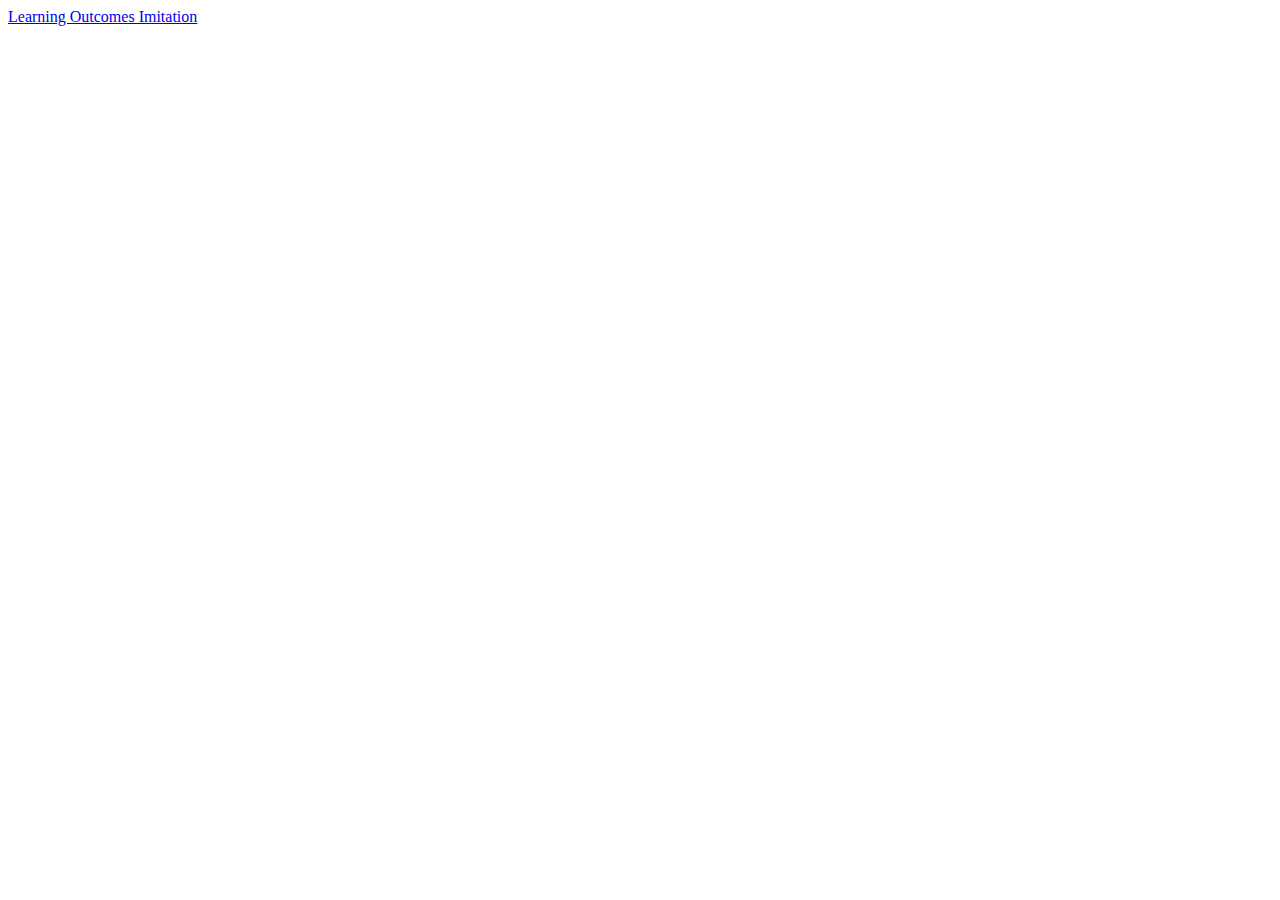
==== index.html @ 6d9ecef5 "Repo index" ====
<!DOCTYPE html>

<html>
    <head>
        <meta lang="eng">
        <meta charset="UTF-8">
    </head>
    <body>
        <a href="Oblig2/index.html">Learning Outcomes Imitation</a>
    </body>
</html>
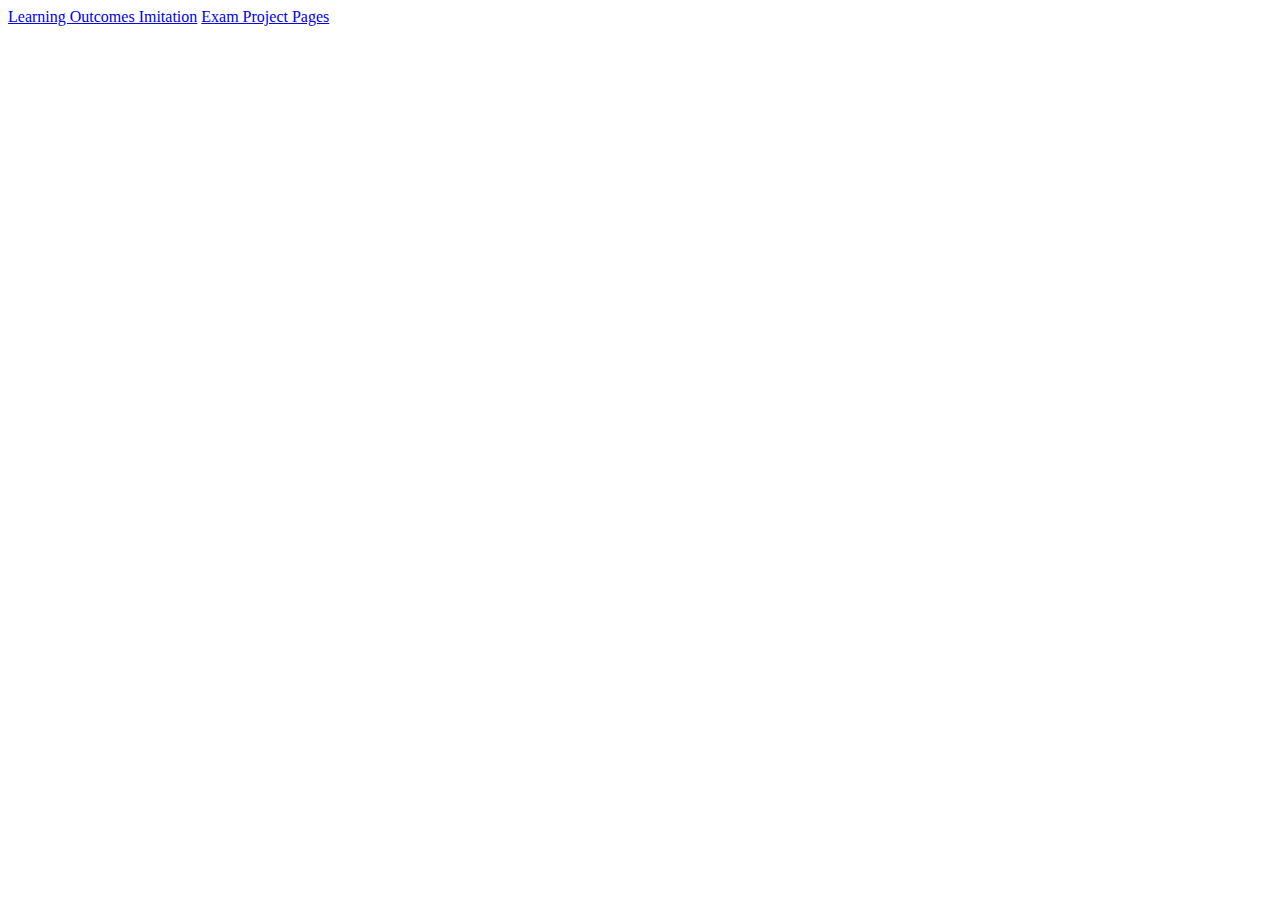
==== commit 9cb5c887: "Liten oppdatering for enklere testing" ====
--- a/index.html
+++ b/index.html
@@ -7,5 +7,6 @@
     </head>
     <body>
         <a href="Oblig2/index.html">Learning Outcomes Imitation</a>
+        <a href="Exam/index.html">Exam Project Pages</a>
     </body>
 </html>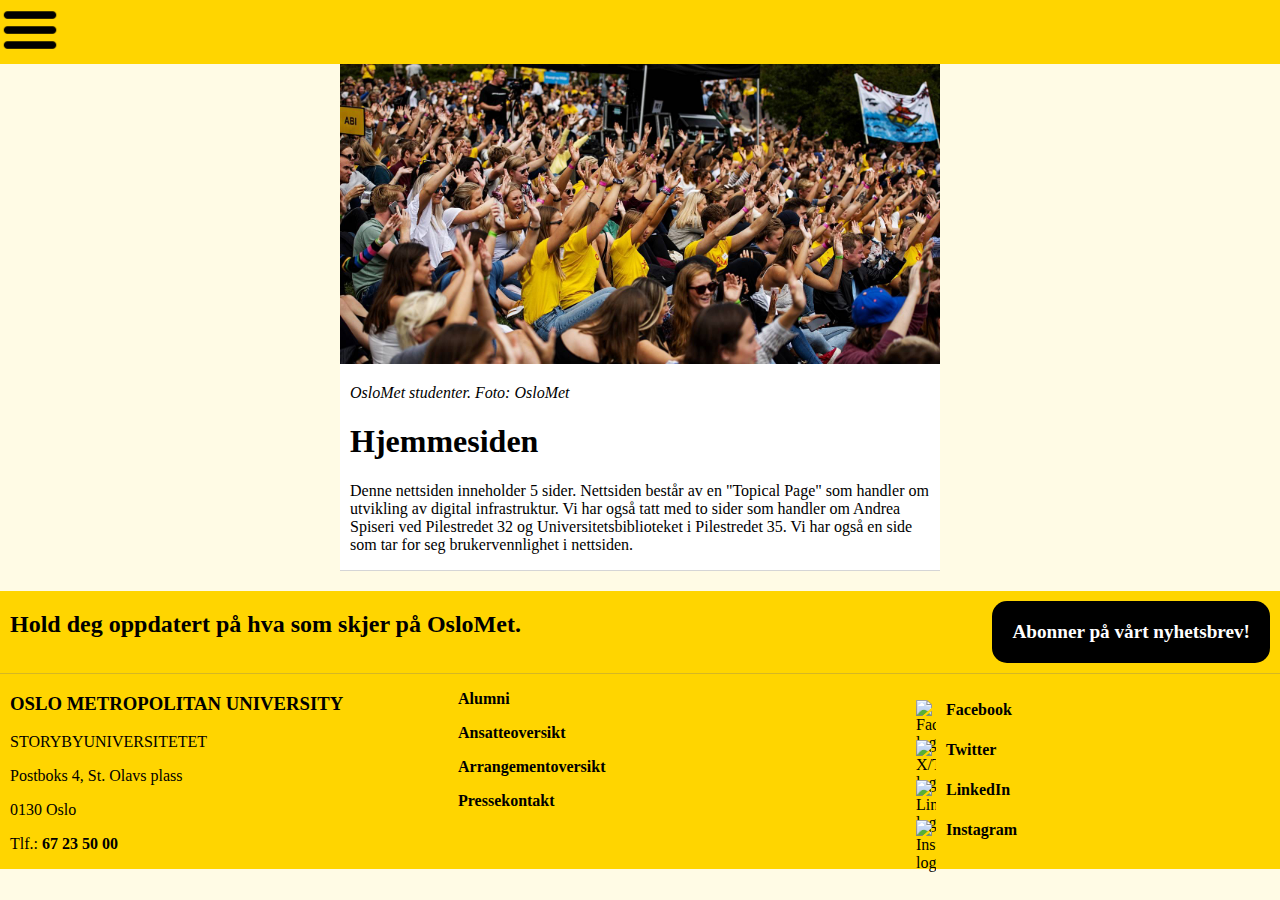
==== commit 97e9ccfe: "Relocating for delivery" ====
--- a/index.html
+++ b/index.html
@@ -1,12 +1,116 @@
 <!DOCTYPE html>
 
-<html>
+<html lang="en">
     <head>
-        <meta lang="eng">
+        <!--Metadata og lenke til stylesheet-->
         <meta charset="UTF-8">
+        <link rel="stylesheet" type="text/css" href="/css/style.css">
+        <title>Introside</title>
+        <meta name="viewport" content="width=device-width, initial-scale=1.0">
     </head>
+
     <body>
-        <a href="Oblig2/index.html">Learning Outcomes Imitation</a>
-        <a href="Exam/index.html">Exam Project Pages</a>
+        <!-- Øverste delen av siden -->
+        <header>
+            <!--Navigasjonsmeny-->
+            <nav>
+                <!--"Hamburger" ikon-->
+                <label for="ham-menu-toggle">
+                    <img class="ham-icon" alt="Ikonet for menyen som lar deg navigere mellom nettsidene" srcset="img/hamburger-icon.png">
+                </label>
+                <!--Skjult "checkbox" for hamburgermeny-->
+                <input id="ham-menu-toggle"     type="checkbox">
+                <!--Navigasjonlenker-->
+                <ul class="menu-links">
+                    <li><a href="index.html">Hjemmesiden</a></li>
+                    <li><a a href="secondary/page2.html">Temasiden</a></li>
+                    <li><a href="secondary/page3.html">Biblioteket i P35</a></li>
+                    <li><a href="secondary/page4.html">Spiseriet i P32</a></li>
+                    <li><a href="secondary/page5.html">Brukervennlighet</a></li>
+                </ul>
+            </nav>
+        </header>
+
+        <!-- Hovedinnhold -->
+        <main>
+            <article class="bottomLine">
+                <div>
+                    <img src="img/OsloMetIndex.jpg" alt="Mange studenter som er samlet">
+                    <p class="pictureText">OsloMet studenter. Foto: OsloMet</p>      
+                    <h1>Hjemmesiden</h1>
+                </div>
+
+                <p>
+                    Denne nettsiden inneholder 5 sider. Nettsiden består av en "Topical Page" 
+                    som handler om utvikling av digital infrastruktur. Vi har også tatt med 
+                    to sider som handler om Andrea Spiseri ved Pilestredet 32 og 
+                    Universitetsbiblioteket i Pilestredet 35. Vi har også en side som tar for seg 
+                    brukervennlighet i nettsiden.
+                </p>
+            </article>
+        </main>
+
+        <!-- Footer seksjon -->
+        <footer> <!--Siste container-->
+            <!--Seksjon for bunnlinjen-->
+            <div class="flexContainer bottomLine">
+                <h2>Hold deg oppdatert på hva som skjer på OsloMet.</h2>
+                <!--Knapp som tar deg til Oslomet sin offisielle side for å abonnere på nyhetsbrev-->
+                <a href="https://www.oslomet.no/nyhetsbrev" class="button box">Abonner på vårt nyhetsbrev!</a>
+            </div>
+            <!--Kontaktinformasjon og lenker til Oslomet sine offisielle sosiale medier-->
+            <div class="flexContainer">
+                <div>
+                    <h3>OSLO METROPOLITAN UNIVERSITY</h3>
+                    <p>STORYBYUNIVERSITETET</p>
+                    <p>Postboks 4, St. Olavs plass</p>
+                    <p>0130 Oslo</p>
+                    <p>Tlf.: <a href="tel:67235000">67 23 50 00</a></p>
+                </div>
+                <div>
+                    <p><a href="https://www.oslomet.no/alumni">Alumni</a></p>
+                    <p><a href="https://www.oslomet.no/om/ansatteoversikt">Ansatteoversikt</a></p>
+                    <p><a href="https://www.oslomet.no/om/arrangement/arrangementsoversikt">Arrangementoversikt</a></p>
+                    <p><a href="https://www.oslomet.no/om/pressekontakt">Pressekontakt</a></p>
+                </div>
+                <div> 
+                    <!--Ikon container for sosiale medier ikoner-->
+                    <ul>
+                        <li class="icon-container">
+                            <div class="social-media-icon">
+                                <img src="https://upload.wikimedia.org/wikipedia/commons/6/6c/Facebook_Logo_2023.png" alt="Facebook logoen">
+                            </div>
+                            <div class="social-media-link">
+                                <a href="https://www.facebook.com/oslomet/">Facebook</a>
+                            </div>
+                        </li>
+                        <li class="icon-container">
+                            <div class="social-media-icon">
+                                <img src="https://about.twitter.com/content/dam/about-twitter/x/brand-toolkit/logo-black.png.twimg.1920.png" alt="X/Twitter logoen">
+                            </div>
+                            <div class="social-media-link">
+                                <a href="https://twitter.com/oslomet">Twitter</a>
+                            </div>
+                        </li>
+                        <li class="icon-container">
+                            <div class="social-media-icon">
+                                <img src="https://upload.wikimedia.org/wikipedia/commons/f/f8/LinkedIn_icon_circle.svg" alt="Linkedin logoen">
+                            </div>
+                            <div class="social-media-link">
+                                <a href="https://no.linkedin.com/school/oslomet/">LinkedIn</a>
+                            </div>
+                        </li>
+                        <li class="icon-container">
+                            <div class="social-media-icon">
+                                <img src="https://upload.wikimedia.org/wikipedia/commons/a/a5/Instagram_icon.png" alt="Instagram logoen">
+                            </div>
+                            <div class="social-media-link">
+                                <a href="https://www.instagram.com/oslomet/?hl=nb">Instagram</a>
+                            </div>
+                        </li>
+                    </ul>
+                </div>
+            </div>
+        </footer>
     </body>
 </html>--- a/css/style.css
+++ b/css/style.css
@@ -0,0 +1,309 @@
+/* Resetter nettleser "defaults" og setter bakgrunnsfarge */
+body {
+    margin: 0;
+    padding: 0;
+    background-color: rgba(255,213,0, 0.1);
+}
+
+/* Setter et bakgrunnsbilde for page2.html: Topical page */
+.backgroundImage {
+    background-image: url(../img/Galaxy.jpg);
+    background-size: cover;
+}
+
+/* Deler "main" seksjonen i et CSS grid */
+main {
+    display: grid;
+    gap: 20px;
+    margin-bottom: 20px;
+}
+
+/* Setter bakgrunnsfargen til artikkelen og div descendants til klassen .white til hvit */
+article, .white div {
+    background-color: white;
+}
+
+/* Fjerner "bullet-point"-en til list elementene i <aside> */
+aside li {
+    list-style: none;
+    line-height: 2rem;
+}
+
+/* "universalt" padding for all form for tekst enn så lenge */
+h1, h2, h3, h4, h5, p, ul {
+    padding: 0px 10px;
+}
+
+/* Bilder tar opp full bredde av "parent" elementet og høyden automatisk tilfredstiller bredden */
+img {
+    max-width: 100%;
+    height: auto;
+}
+
+/* Gjør bildetekst grå og trekker teksten vertikalt nærmere bildet*/
+.pictureText {
+    font-style: italic;
+    margin: 0px inherit;
+    color: black;
+}
+
+/* Lager et diskret border på bunnen av innholdet */
+.bottomLine {
+    border-bottom: 1px solid rgba(115, 117, 120, 0.3)
+}
+
+/* Setter lenke tekst til svart med gul linje under*/
+a {
+    font-weight: 600;
+    color:black;
+    text-decoration-color: rgba(255,213,0,255);
+    text-decoration-thickness: 2px;
+    text-underline-offset: 3.5px;
+}
+
+/* Linje under lenke bytter fra gult til svart når pekeren er på lenken */
+a:hover {
+    text-decoration-color:black;
+}
+
+/* Elementer med klassen <.box>, og klassen's descendants <div>, <p> og <ul> får en avrundet box */
+.box, .box > div, .box > p, .box ul {
+    border-radius: 15px;
+    padding: 5px;
+}
+
+/* Setter <p> og <div> descendants' bakgrunnsfarge til gul*/
+.yellow > p, .yellow div {
+    background-color: rgba(254,212,0, 0.5);
+    margin: 10px;
+}
+
+/* Lager grunnlag for flex-container */
+.flexContainer {
+    display: flex;
+}
+
+/* Setter nav-barens og footerens bakgrunnsfarge til OsloMets farge */
+nav, footer {
+    background-color: rgba(255,213,0,255);
+}
+
+/* Svart knapp som fører til nyhetsbrevet */
+.button {
+    text-decoration-color: black;
+    background-color: black;
+    display: inline-block;
+    text-align: center;
+    margin: 10px;
+    padding: 20px;
+    font-weight: 700;
+    font-size: 1.2rem;
+    color: white;
+    margin-left: auto;
+}
+
+/* Container for sosial medie lenke */
+.icon-container
+{
+    padding: 10px;
+    display: flex;
+    gap: 10px;
+    align-items: center;
+}
+
+/* Setter høyde og bredde til ikonet */
+.social-media-icon
+{
+    max-width: 20px;
+    max-height: 20px;
+
+}
+
+/* Fjerner mellomrommet til venstre slik at listen av sosial medie lenkene er på linje med resten av flex-container elementene */
+footer > ul {
+    padding-left: 0px;
+}
+
+
+/* CSS deklarasjoner som kun gjelder når vinduet er under eller lik 700px */
+@media (max-width: 700px) {
+    /* Flex items følger en loddrett oppstilling, dvs. lenker i footer og seksjonen for ekstra detaljer*/
+    .flexContainer {
+        flex-flow: column;
+        row-gap: 10px;
+        align-content: space-between;
+    }
+}
+
+/* CSS deklarasjoner som kun gjelder når vinduet er større enn 700px og mindre enn 1100px */
+@media (max-width: 1100px) and (min-width: 700px) {
+
+    a {
+        word-break: break-all; /* Forhindrer at ord "klipper" utover borderen,
+         men heller deler opp ordet inn i en ny linje */
+    }
+}
+
+@media (min-width: 701px) {
+    /* Deler <main> inn i 3 kolonner, der side-kolonnene tar opp 20% av viewporten og midt-delen justerer automatisk etter gjenstående plass */
+    main {
+        grid-template-columns: 25vw auto 25vw;
+    }
+
+    /* Seksjon for små detaljer tar opp kolonnen i midten og siste rad, space-evenly verdien setter lik mengde plass mellom flex-elementene */
+    section {
+        grid-column: 2 / 3;
+        grid-row: 2;
+        justify-content: space-evenly;
+    }
+
+    /* Artikkelen tar opp kolonnen i midten, men i første rad */
+    article {
+        grid-column: 2 / 3;
+        grid-row: 1;
+    }
+
+    /*<aside> er innholdsfortegnelsen og tar opp første kolonne, første rad. 
+    Posisjonen er satt til fixed slik at brukeren har adgang til innholdsfortegnelsen hvor som helst på siden  */
+    aside {
+        grid-column: 1 / 2;
+        grid-row: 1;
+        position: fixed;
+    }
+
+    /* Flex items følger en vannrett oppstilling*/
+    .flexContainer {
+        flex-direction: row;
+        column-gap: 10px;
+    }
+
+    /* Flex items tar opp 30% av foreldreelementet's bredde */
+    .flexContainer > div {
+        width: 30%;
+    }
+    
+    /* Flex-elementene tar opp hele bredden, men med mellomrom mellom seg */
+    footer > div {
+        justify-content: space-between;
+    }
+    
+    /* Elementer med klassen får sine descendants delt inn i to kolonner, 
+    der første kolonne tar opp 50% til 80% av bredden og den andre justerer automatisk etter gjenstående plass  */
+    .twoColumns {
+        display: grid;
+        gap: 10px;
+        grid-template-columns: min(50%, 80%) auto;
+    }
+    
+    /* Relevant for topical page, og tar opp tredje kolonne, første rad: Viser en liste med potensielle konsekvenser*/
+    .konsekvenser {
+        grid-row: 1;
+        grid-column: 3 / 4;
+    }
+
+    
+
+
+}
+
+
+/* Nav bar */
+
+/* Fjerner bullet-point til liste elementene i navigasjonsbaren */
+.menu-links {
+    display: none;
+    list-style-type: none;
+}
+
+/* Setter font-størrelse og padding til lenkene */
+.menu-links li {
+    font-size: 1.3rem;
+    padding: 10px; 
+}
+
+/* Skjuler checkboxen */
+#ham-menu-toggle {
+    display: none;
+}
+
+/* Pointer-markør når man skal trykke på navigasjonsbar-ikonet */
+nav label {
+    cursor: pointer;
+}
+
+/* Hvordan innholdet i navigasjonsbaren skal fremstilles */
+#ham-menu-toggle:checked ~ .menu-links {
+    display: block;
+}
+
+/* Størrelsen til navigasjonsbar-konet */
+.ham-icon {
+    width: 60px;
+    height: 60px;
+}
+
+/*Start slideshow elementer fra: https://www.w3schools.com/howto/tryit.asp?filename=tryhow_js_slideshow*/        
+.slideshow-container {
+    position: relative;
+    margin: auto;
+}
+.mySlides {
+    display: none;
+}
+.prev, .next {
+    cursor: pointer;
+    position: absolute;
+    top: 50%;
+    width: auto;
+    margin-top: -22px;
+    padding: 16px;
+    color: white;
+    font-weight: bold;
+    font-size: 18px;
+    transition: 0.6s ease;
+    border-radius: 0 3px 3px 0;
+    user-select: none;
+}
+.next{
+    right: 0;
+}
+.prev:hover, .next:hover {
+    background-color: rgba(0,0,0,0.8);
+}
+.text {
+    color: #131212;
+    font-size: 15px;
+    padding: 8px 12px;
+    position: absolute;
+    bottom: -25px;
+    width: 100%;
+    text-align: center;
+}
+.numbertext{
+    color: #000000;
+    font-size: 12px;
+    padding: 8px 12px;
+    position: absolute;
+    top: 0;
+}
+.dot {
+    cursor: pointer;
+    height: 15px;
+    width: 15px;
+    margin: 0 2px;
+    background-color: #bbb;
+    border-radius: 50%;
+    display: inline-block;
+    transition: background-color 0.6s ease;
+}
+.active, .dot:hover {
+    background-color: #717171;
+}
+.fade {
+    animation-name: fade;
+    animation-duration: 1.5s;
+}
+@keyframes fade {
+    from {opacity: .4}
+    to {opacity: 1}
+}